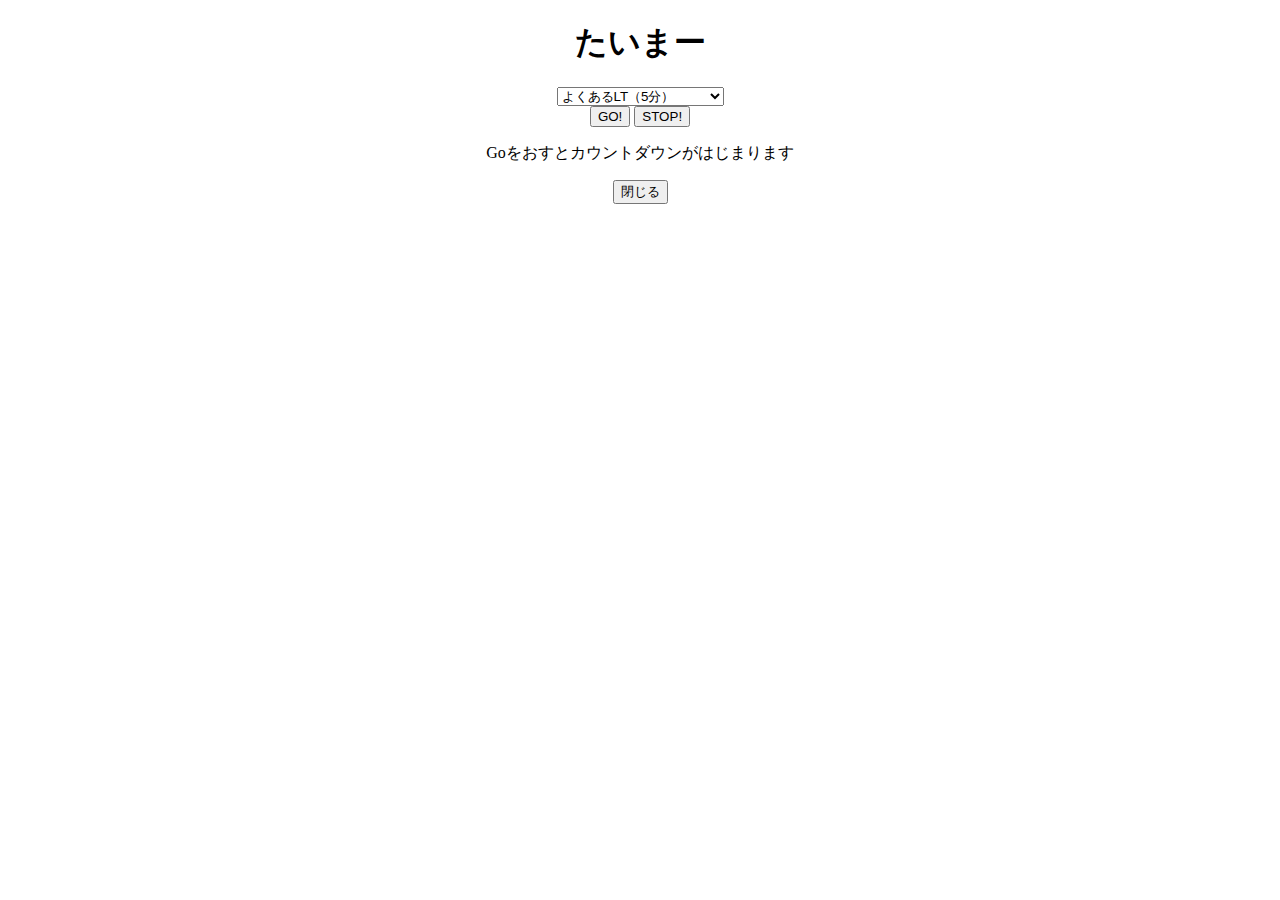
==== timer.html @ 176fa5b0 "JavaScriptとHTMLをわけた" ====
<!DOCTYPE html PUBLIC "-//W3C//DTD HTML 4.01 Transitional//EN" "http://www.w3.org/TR/html4/loose.dtd">
<html lang="ja">
<head>
	<meta http-equiv="content-type" content="text/html; charset=UTF-8">
	<meta http-equiv="content-language" content="ja">
	<meta http-equiv="content-style-type" content="text/css">
	<meta http-equiv="content-script-type" content="text/javascript">
	<title>たいまー</title>
	<script src="timer.js"></script>
</head>
<body>
	<form name="Form">
		<div align="center">
			<h1>たいまー</h1>
			<p>
				<select name="selector">
					<option value="300">よくあるLT（5分）</option>
					<option value="180">みじかめ（3分）</option>
					<option value="600">すこしながめ（10分）</option>
					<option value="1200">ちょっとながめ（20分）</option>
					<option value="1800">ながめ（30分）</option>
				</select>
				<br>
				<input type="button" value="GO!" onclick="startTimer()">
				<input type="button" value="STOP!" onclick="stopTimer()">
				<br></p>
			<p>
				<span id="countdown">Goをおすとカウントダウンがはじまります</span>
			</p>
			<input type="button" value="閉じる" onclick="window.close()"></div>
	</form>
</body>
</html>
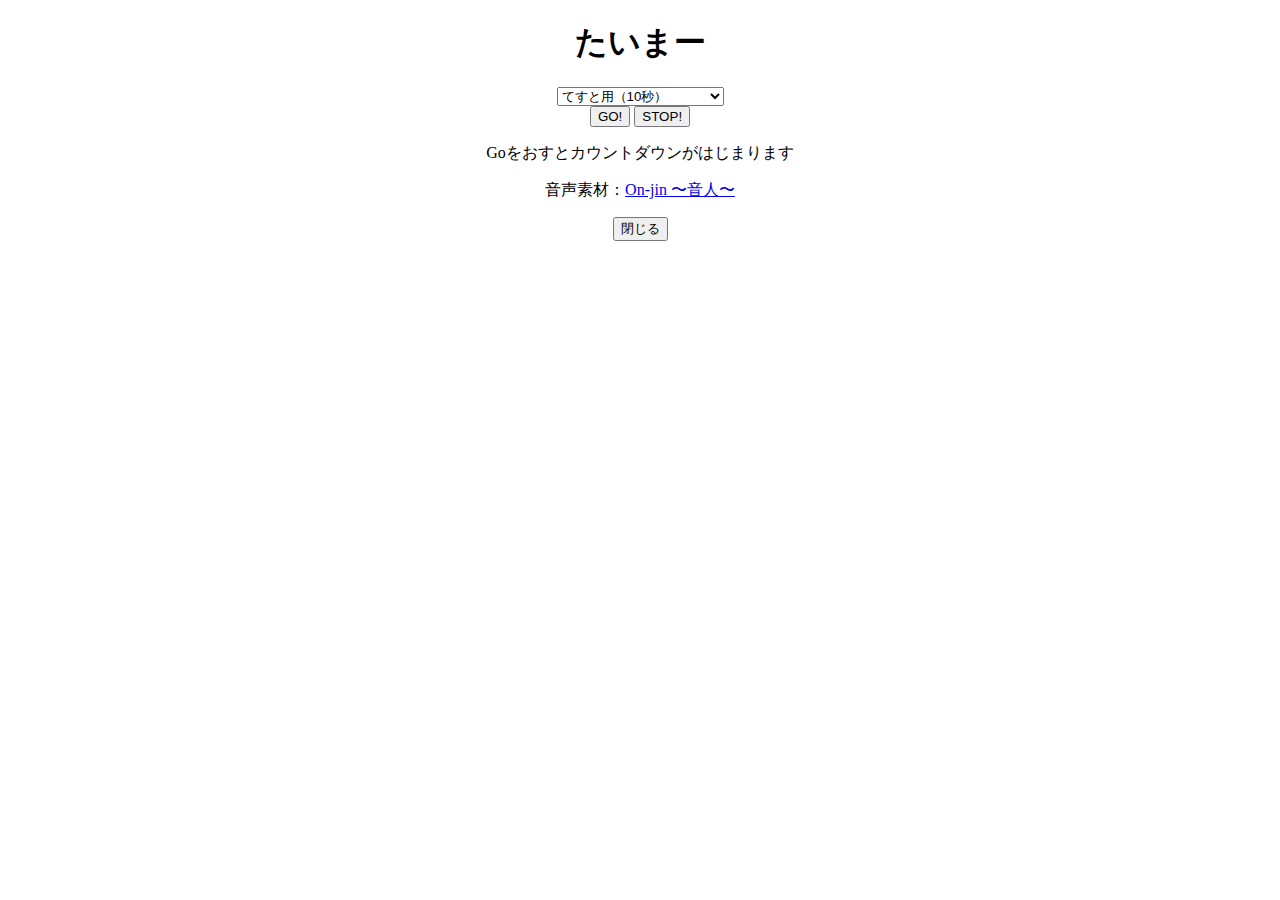
==== commit 23e70c85: "音が鳴るようにした" ====
--- a/timer.html
+++ b/timer.html
@@ -14,6 +14,7 @@
 			<h1>たいまー</h1>
 			<p>
 				<select name="selector">
+					<option value="10">てすと用（10秒）</option>
 					<option value="300">よくあるLT（5分）</option>
 					<option value="180">みじかめ（3分）</option>
 					<option value="600">すこしながめ（10分）</option>
@@ -21,12 +22,13 @@
 					<option value="1800">ながめ（30分）</option>
 				</select>
 				<br>
-				<input type="button" value="GO!" onclick="startTimer()">
-				<input type="button" value="STOP!" onclick="stopTimer()">
+				<input type="button" value="GO!" id="start" onclick="startTimer()">
+				<input type="button" value="STOP!" id="stop" onclick="stopTimer()">
 				<br></p>
 			<p>
 				<span id="countdown">Goをおすとカウントダウンがはじまります</span>
 			</p>
+			<p>音声素材：<a href="http://on-jin.com">On-jin 〜音人〜</a></p>
 			<input type="button" value="閉じる" onclick="window.close()"></div>
 	</form>
 </body>
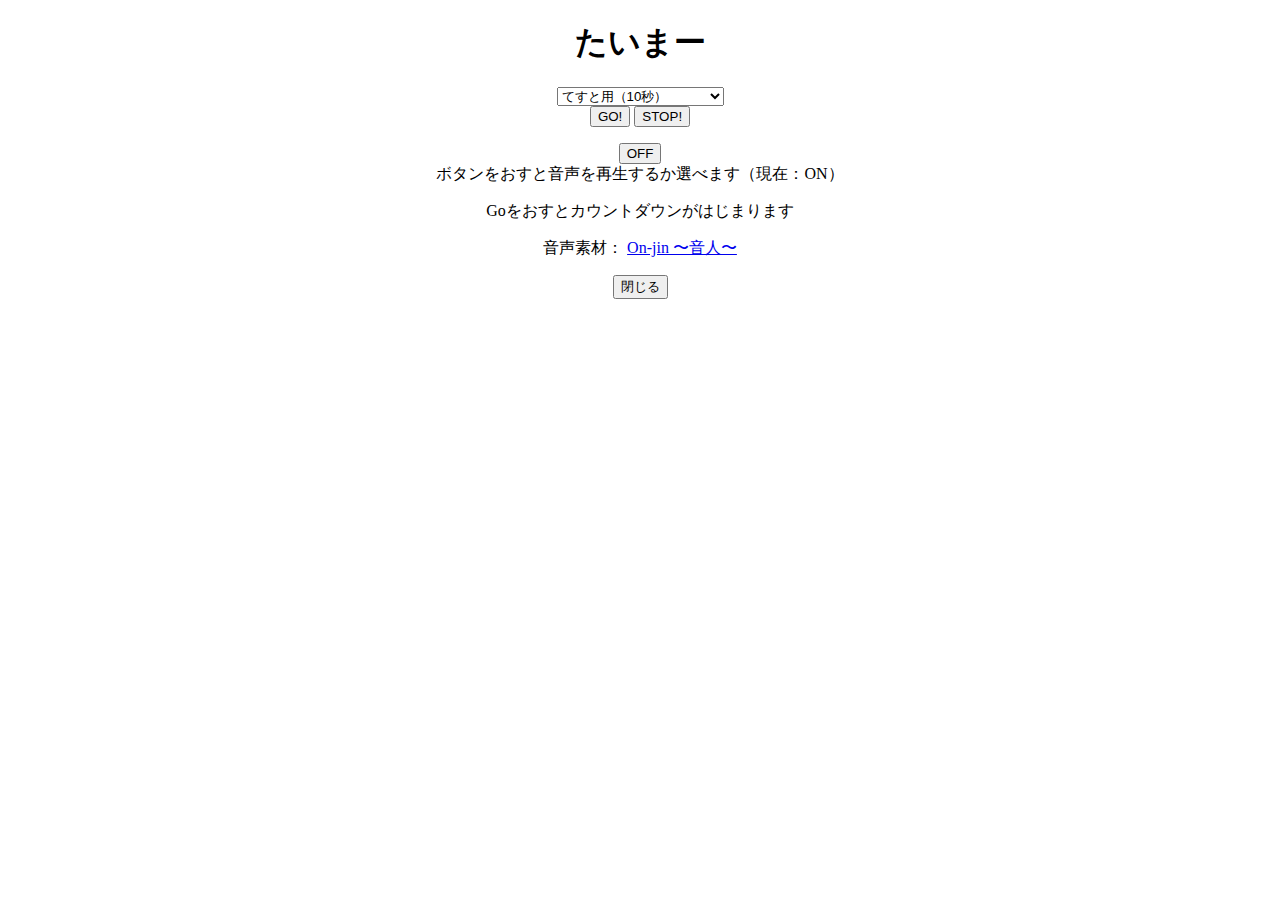
==== commit d29c1e64: "音を鳴らすか鳴らさないか選べるようにした" ====
--- a/timer.html
+++ b/timer.html
@@ -26,9 +26,17 @@
 				<input type="button" value="STOP!" id="stop" onclick="stopTimer()">
 				<br></p>
 			<p>
+				<input type="button" value="OFF" id="sound_off" onclick="soundOff()">
+				<br>
+				<span id="sound">ボタンをおすと音声を再生するか選べます（現在：ON）</span>
+			</p>
+			<p>
 				<span id="countdown">Goをおすとカウントダウンがはじまります</span>
 			</p>
-			<p>音声素材：<a href="http://on-jin.com">On-jin 〜音人〜</a></p>
+			<p>
+				音声素材：
+				<a href="http://on-jin.com">On-jin 〜音人〜</a>
+			</p>
 			<input type="button" value="閉じる" onclick="window.close()"></div>
 	</form>
 </body>
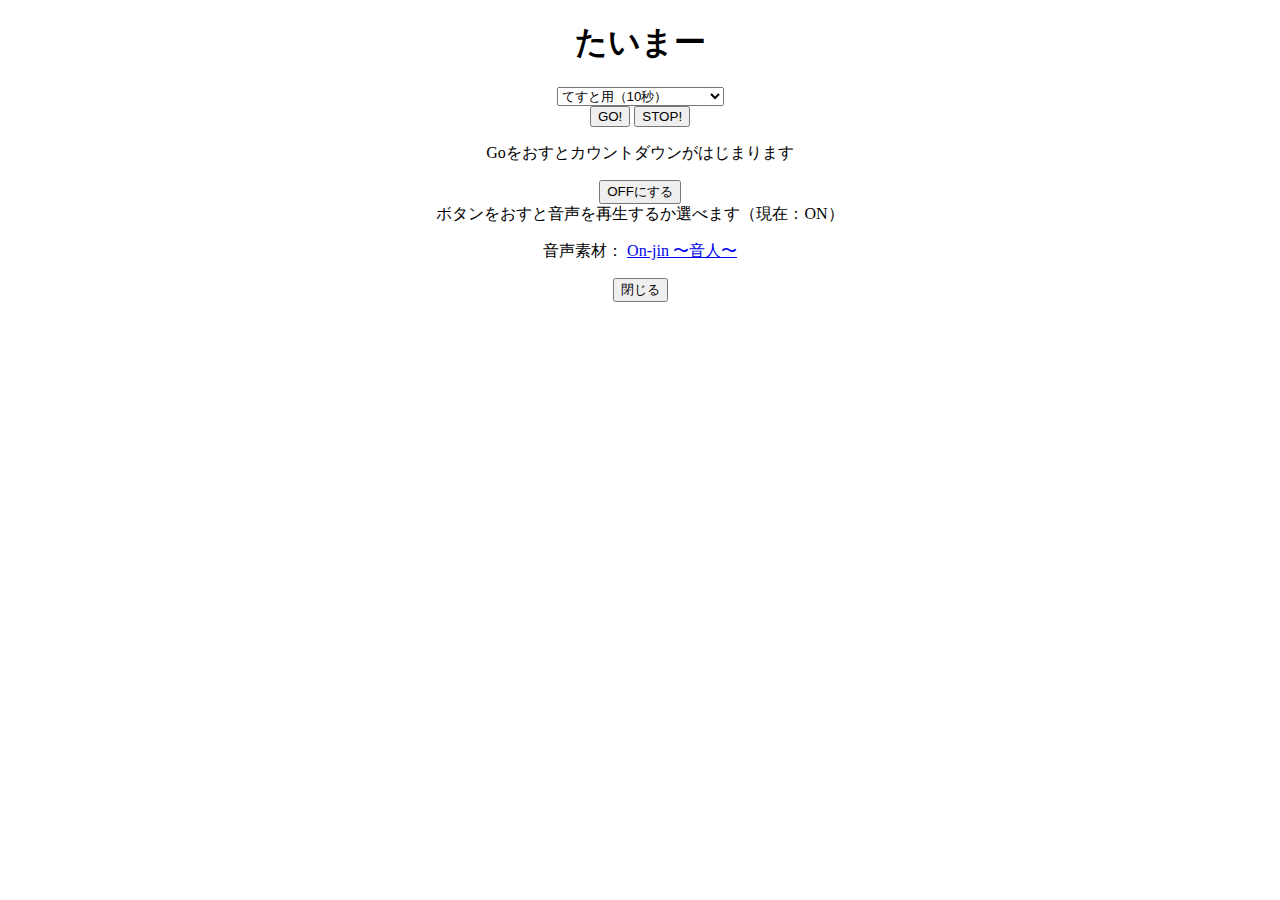
==== commit 5bbbb069: "画面構成かえた" ====
--- a/timer.html
+++ b/timer.html
@@ -26,12 +26,12 @@
 				<input type="button" value="STOP!" id="stop" onclick="stopTimer()">
 				<br></p>
 			<p>
-				<input type="button" value="OFF" id="sound_off" onclick="soundOff()">
+				<span id="countdown">Goをおすとカウントダウンがはじまります</span>
+			</p>
+			<p>
+				<input type="button" value="OFFにする" id="sound_off" onclick="soundOff()">
 				<br>
 				<span id="sound">ボタンをおすと音声を再生するか選べます（現在：ON）</span>
-			</p>
-			<p>
-				<span id="countdown">Goをおすとカウントダウンがはじまります</span>
 			</p>
 			<p>
 				音声素材：
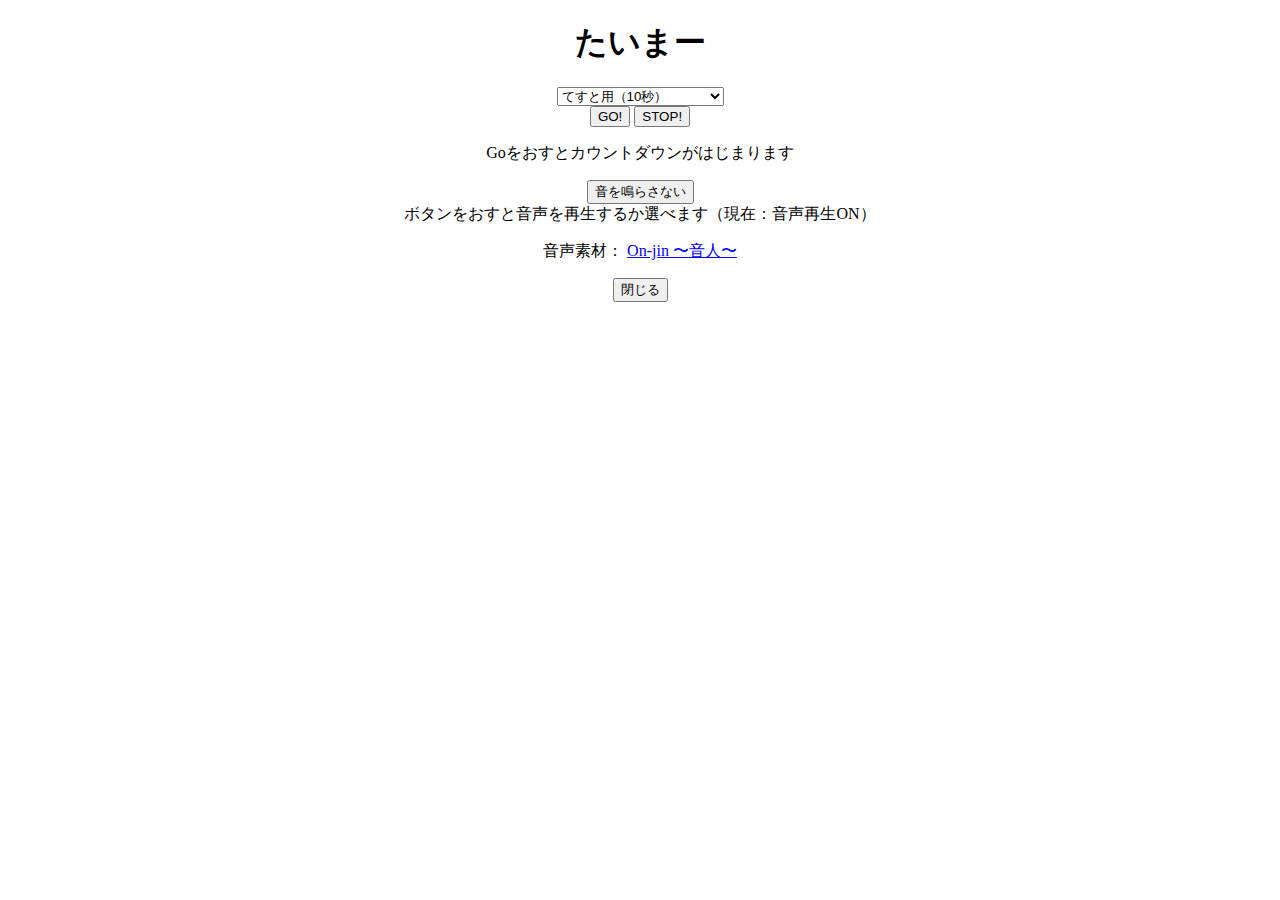
==== commit c99d3a24: "見た目整理" ====
--- a/timer.html
+++ b/timer.html
@@ -29,9 +29,9 @@
 				<span id="countdown">Goをおすとカウントダウンがはじまります</span>
 			</p>
 			<p>
-				<input type="button" value="OFFにする" id="sound_off" onclick="soundOff()">
+				<input type="button" value="音を鳴らさない" id="sound_off" onclick="soundOff()">
 				<br>
-				<span id="sound">ボタンをおすと音声を再生するか選べます（現在：ON）</span>
+				<span id="sound">ボタンをおすと音声を再生するか選べます（現在：音声再生ON）</span>
 			</p>
 			<p>
 				音声素材：
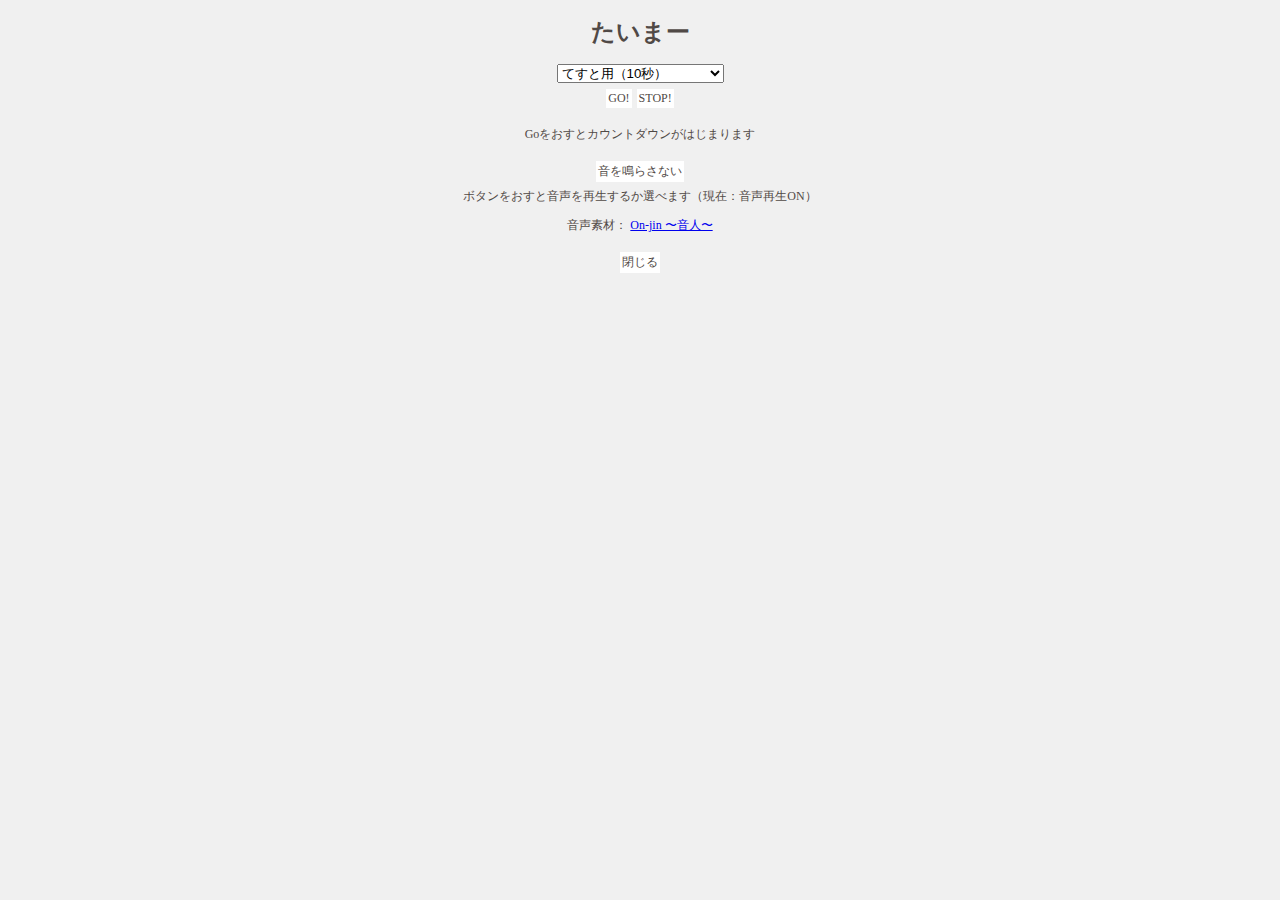
==== commit 4a10e4a4: "CSSつけた" ====
--- a/timer.html
+++ b/timer.html
@@ -6,6 +6,7 @@
 	<meta http-equiv="content-style-type" content="text/css">
 	<meta http-equiv="content-script-type" content="text/javascript">
 	<title>たいまー</title>
+	<link rel="stylesheet" type="text/css" href="style.css" media="screen">
 	<script src="timer.js"></script>
 </head>
 <body>
@@ -29,7 +30,7 @@
 				<span id="countdown">Goをおすとカウントダウンがはじまります</span>
 			</p>
 			<p>
-				<input type="button" value="音を鳴らさない" id="sound_off" onclick="soundOff()">
+				<input type="button" value="音を鳴らさない" id="sound_off" onclick="toggleSound()">
 				<br>
 				<span id="sound">ボタンをおすと音声を再生するか選べます（現在：音声再生ON）</span>
 			</p>
--- a/style.css
+++ b/style.css
@@ -0,0 +1,24 @@
+@font-face {
+	font-family: 'M+ 1c regular';
+	src: url('http://moonfire.info/fonts/mplus-1c-regular/mplus-1c-regular-sub.eot');
+	src: url('http://moonfire.info/fonts/mplus-1c-regular/mplus-1c-regular-sub.eot?#iefix') format('embedded-opentype'),
+	url('http://moonfire.info/fonts/mplus-1c-regular/mplus-1c-regular-sub.woff') format('woff'),
+	url('http://moonfire.info/fonts/mplus-1c-regular/mplus-1c-regular-sub.ttf') format('truetype');
+}
+
+body{
+	background:#f0f0f0; /* 背景 */
+	color:#504946; /* 文字色 */
+	font-size:12px; /* 文字サイズ */
+	font-family: 'M+ 1c regular';
+}
+
+textarea,input{
+	margin:5px 0;
+	padding:2px;
+	border:1px solid #f0f0f0;
+	background-color:#ffffff;
+	color:#504946;
+	font-size:12px;
+	font-family: 'M+ 1c regular';
+}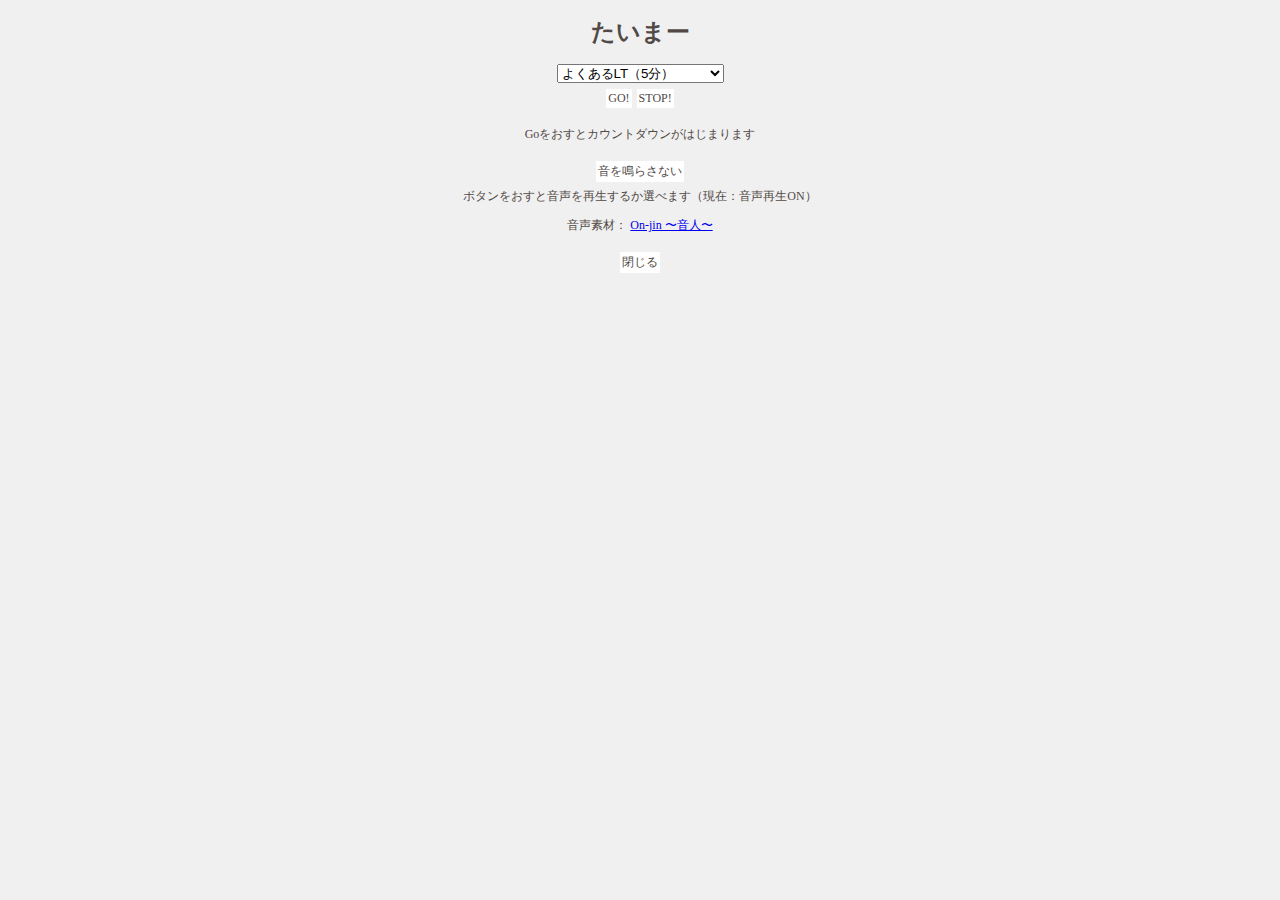
==== commit d737cc81: "いろいろ足した" ====
--- a/timer.html
+++ b/timer.html
@@ -15,12 +15,12 @@
 			<h1>たいまー</h1>
 			<p>
 				<select name="selector">
-					<option value="10">てすと用（10秒）</option>
 					<option value="300">よくあるLT（5分）</option>
 					<option value="180">みじかめ（3分）</option>
 					<option value="600">すこしながめ（10分）</option>
 					<option value="1200">ちょっとながめ（20分）</option>
 					<option value="1800">ながめ（30分）</option>
+					<option value="10">てすと用（10秒）</option>
 				</select>
 				<br>
 				<input type="button" value="GO!" id="start" onclick="startTimer()">
--- a/style.css
+++ b/style.css
@@ -1,9 +1,9 @@
 @font-face {
 	font-family: 'M+ 1c regular';
-	src: url('http://moonfire.info/fonts/mplus-1c-regular/mplus-1c-regular-sub.eot');
-	src: url('http://moonfire.info/fonts/mplus-1c-regular/mplus-1c-regular-sub.eot?#iefix') format('embedded-opentype'),
-	url('http://moonfire.info/fonts/mplus-1c-regular/mplus-1c-regular-sub.woff') format('woff'),
-	url('http://moonfire.info/fonts/mplus-1c-regular/mplus-1c-regular-sub.ttf') format('truetype');
+	src: url('../../fonts/mplus-1c-regular/mplus-1c-regular-sub.eot');
+	src: url('../../fonts/mplus-1c-regular/mplus-1c-regular-sub.eot?#iefix') format('embedded-opentype'),
+	url('../../fonts/mplus-1c-regular/mplus-1c-regular-sub.woff') format('woff'),
+	url('../../fonts/mplus-1c-regular/mplus-1c-regular-sub.ttf') format('truetype');
 }
 
 body{
